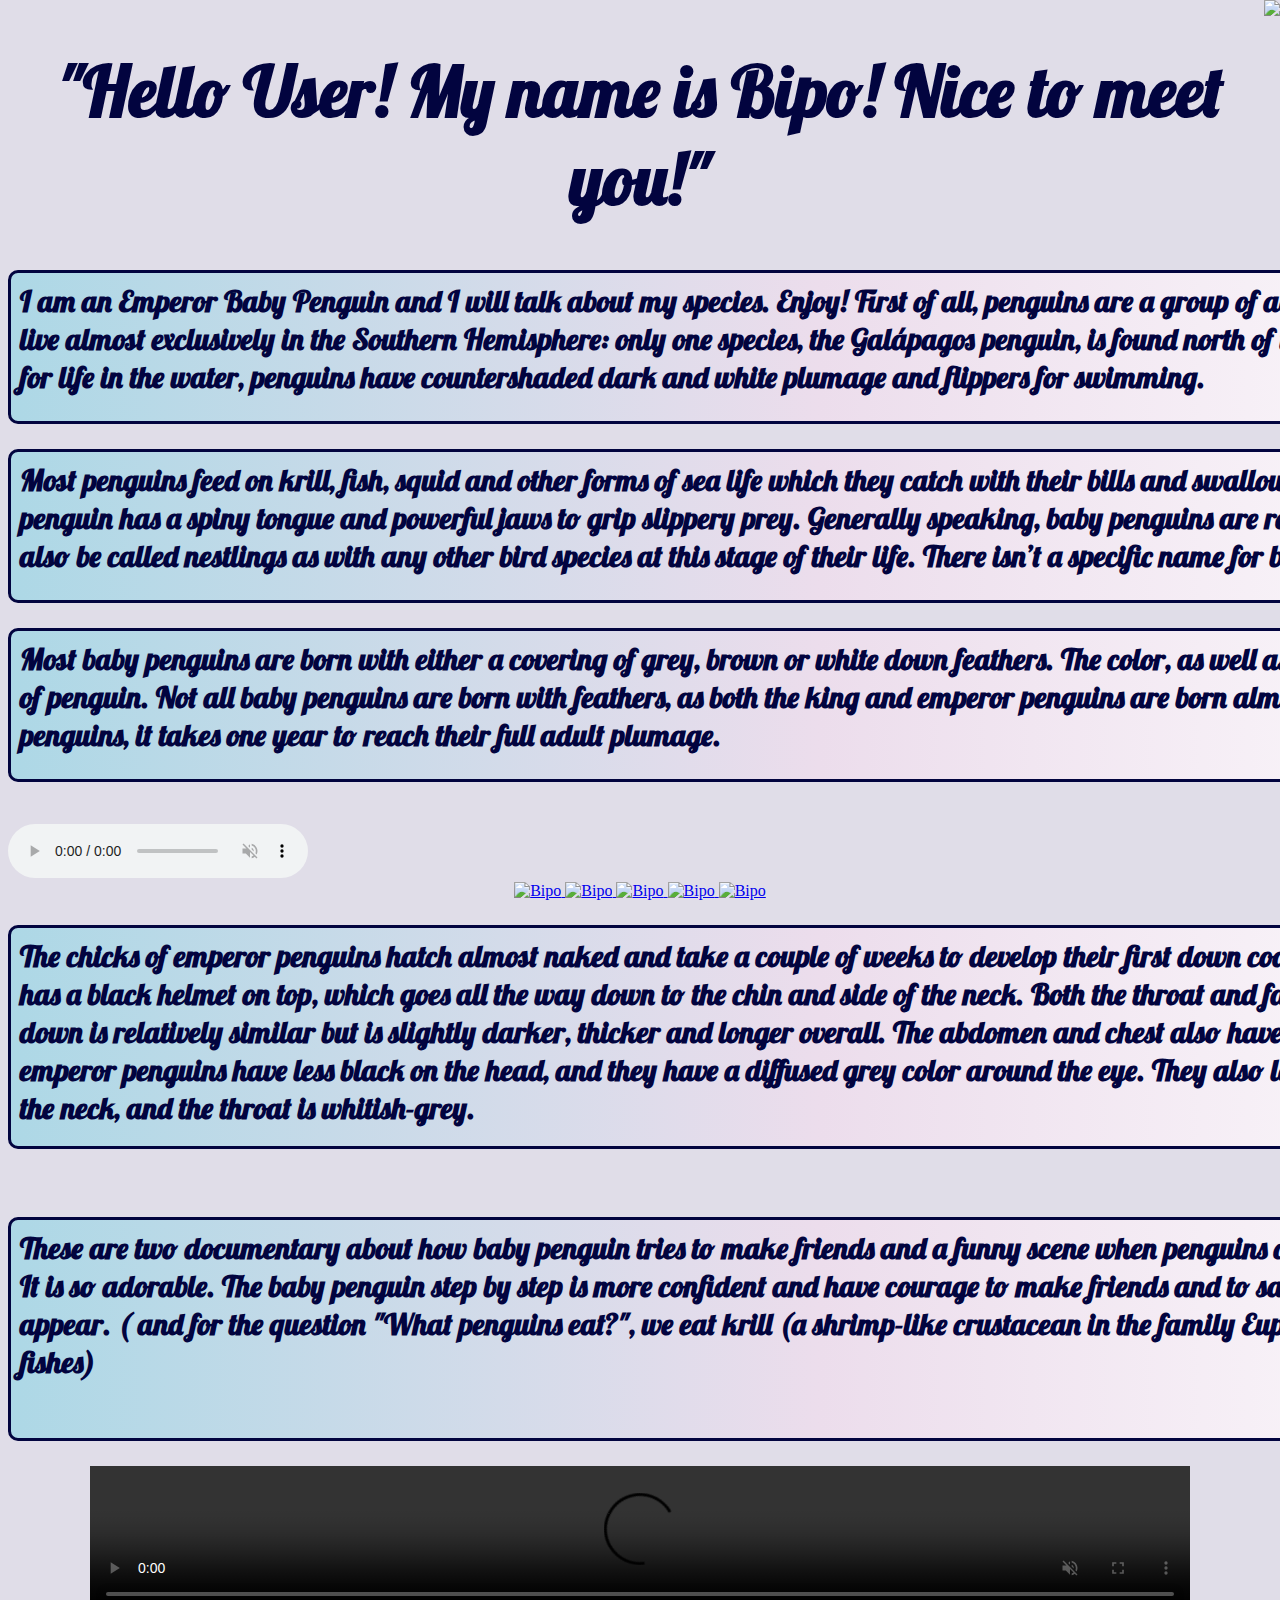
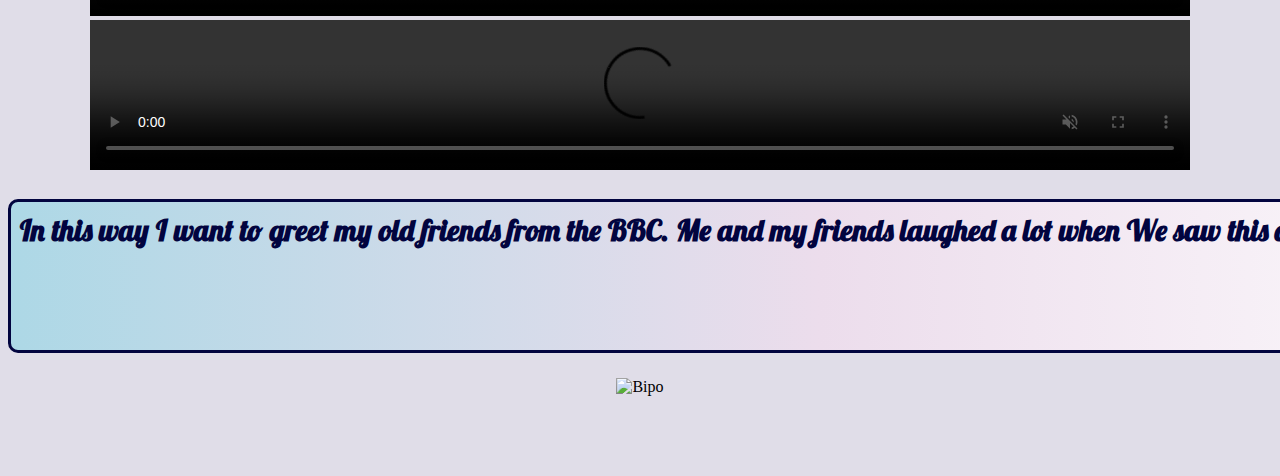
==== FrontEnd/page2.html @ c7d0c115 "Add files via upload" ====
<!DOCTYPE html>

<html>

<head>
    <title>P2 Let's meet Bipo</title>
    <meta name="viewport" content="width=device-width,initial-scale=1.0">
    <link rel="stylesheet" href="page2.css">
    <link href="https://fonts.googleapis.com/css2?family=Lobster&family=Oleo+Script:wght@700&family=Press+Start+2P&display=swap" rel="stylesheet">
</head>

<body>
    <h1 id="titlumeet">"Hello <label id="name">User</label>! My name is Bipo! Nice to meet you!"</h1>
    <img id="logo" src="/images/logopenguin.png">

    <h2>I am an Emperor Baby Penguin and I will talk about my species. Enjoy! First of all, penguins are a group of aquatic flightless birds. They live almost exclusively in the Southern Hemisphere: only one species, the Galápagos penguin, is found north of the Equator. Highly adapted for life in the water, penguins have countershaded dark and white plumage and flippers for swimming.</h2>
    <h2> Most penguins feed on krill, fish, squid and other forms of sea life which they catch with their bills and swallow it whole while swimming. A penguin has a spiny tongue and powerful jaws to grip slippery prey. Generally speaking, baby penguins are referred to as chicks. They can also be called nestlings as with any other bird species at this stage of their life. There isn’t a specific name for baby penguins.</h2>
    <h2>Most baby penguins are born with either a covering of grey, brown or white down feathers. The color, as well as the size, varies on the species of penguin. Not all baby penguins are born with feathers, as both the king and emperor penguins are born almost naked. For most penguins, it takes one year to reach their full adult plumage.</h2>

    <br>

    <audio controls autoplay muted loop>
        <source src="/songs/Nine Lives.mp3">
        <source src="/songs/Nine Lives.wav">
        This browser does not support HTML5 audio
    </audio>

    <br>
    <center>
    <a href="https://en.wikipedia.org/wiki/Penguin" target=_blank> 
    <img id="poza1" src="/images/babypenguin1.jpg" alt="Bipo" title="The Bipo Penguin">
    <img id="poza1" src="/images/babypenguin2.jpg" alt="Bipo" title="The Bipo Penguin">
    <img id="poza1" src="/images/babypenguin3.jpg" alt="Bipo" title="The Bipo Penguin">
    <img id="poza1" src="/images/babypenguin4.jpg" alt="Bipo" title="The Bipo Penguin">
    <img id="poza1" src="/images/babypenguin5.jpg" alt="Bipo" title="The Bipo Penguin">
    </a>
    </center>

    <h2 id="abc">The chicks of emperor penguins hatch almost naked and take a couple of weeks to develop their first down coat, which is grey. The head has a black helmet on top, which goes all the way down to the chin and side of the neck. Both the throat and face are white. The second down is relatively similar but is slightly darker, thicker and longer overall. The abdomen and chest also have a brownish wash. Juvenile emperor penguins have less black on the head, and they have a diffused grey color around the eye. They also lack the yellow tinge under the neck, and the throat is whitish-grey.</h2>
    
    <br>

    <h2 id="abc"> These are two documentary about how baby penguin tries to make friends and a funny scene when penguins chicks are rescued by "hero". It is so adorable. The baby penguin step by step is more confident and have courage to make friends and to save they when an enemy appear. ( and for the question "What penguins eat?", we eat krill (a shrimp-like crustacean in the family Euphausiidae), squids and fishes) </h2>

    <center>
    <video controls muted loop width="1100"> 
        <source src="/videoclipuri/Video1 Baby Penguin Tries To Make Friends _ BBC Earth.mp4">
        <source src="/videoclipuri/Video1 Baby Penguin Tries To Make Friends _ BBC Earth.mp4">
        <source src="/videoclipuri/Video1 Baby Penguin Tries To Make Friends _ BBC Earth.mp4">
        This browser does not support HTML5 audio
    </video>

    <video controls muted loop width="1100"> 
        <source src="/videoclipuri/Video2 Penguin chicks rescued by unlikely hero _ BBC Earth.mp4">
        <source src="/videoclipuri/Video2 Penguin chicks rescued by unlikely hero _ BBC Earth.mp4">
        <source src="/videoclipuri/Video2 Penguin chicks rescued by unlikely hero _ BBC Earth.mp4">
        This browser does not support HTML5 audio
    </video>

</center>
    <h2>In this way I want to greet my old friends from the BBC. Me and my friends laughed a lot when We saw this article on Google. :) </h2>
    <center>
    <img src="/images/bbccamera.png" alt="Bipo" title="The Bipo Penguin" height="800">
</center>
    <br>
    <br>
    <br>
    <br>
  
    <script src="page2.js"></script>
</body>

</html>
---- FrontEnd/page2.css ----
Body{
    background-color:rgb(224, 221, 232);

}
#logo{
    height:100px;
    position: fixed;
    top: 0px;
    right: 0px;
}

#poza1{
    height:450px;
}

h1{
    font-family:Lobster, sans-serif;
    color:rgb(2, 4, 63);
    font-size: 70px;
    text-align: center;
}

h2{
    color:rgb(2, 4, 63);
    font-family:Lobster;
    border-style:solid;
    border-width: 3px;
   width: 1600px;
   height: 130px;
   font-size: 30px;
    border-color:rgb(2, 4, 63);
    border-radius: 10px;
    padding: 9px;
   
   margin-left: auto;
   margin-right: auto;
    background:linear-gradient(to left, white ,rgb(236, 221, 236), lightblue);
}


#abc{
    color:rgb(2, 4, 63);
    font-family:Lobster;
    border-style:solid;
    border-width: 3px;
   width: 1600px;
   height: 200px;
   font-size: 30px;
    border-color:rgb(2, 4, 63);
    border-radius: 10px;
    padding: 9px;
  
   margin-left: auto;
   margin-right: auto;
    background:linear-gradient(to left, white ,rgb(236, 221, 236), lightblue);  
}


text{
        color: rgb(2, 4, 63); 
        font-size:30px;
        font-family:Lobster;
    }


    button{
        background-color:lightblue; 
        color:rgb(2, 4, 63); 
        font-family:Lobster; 
        border-radius:5px; 
        height: 40px;
    }
    button:hover{
        background-color: rgb(227, 167, 227);
    }
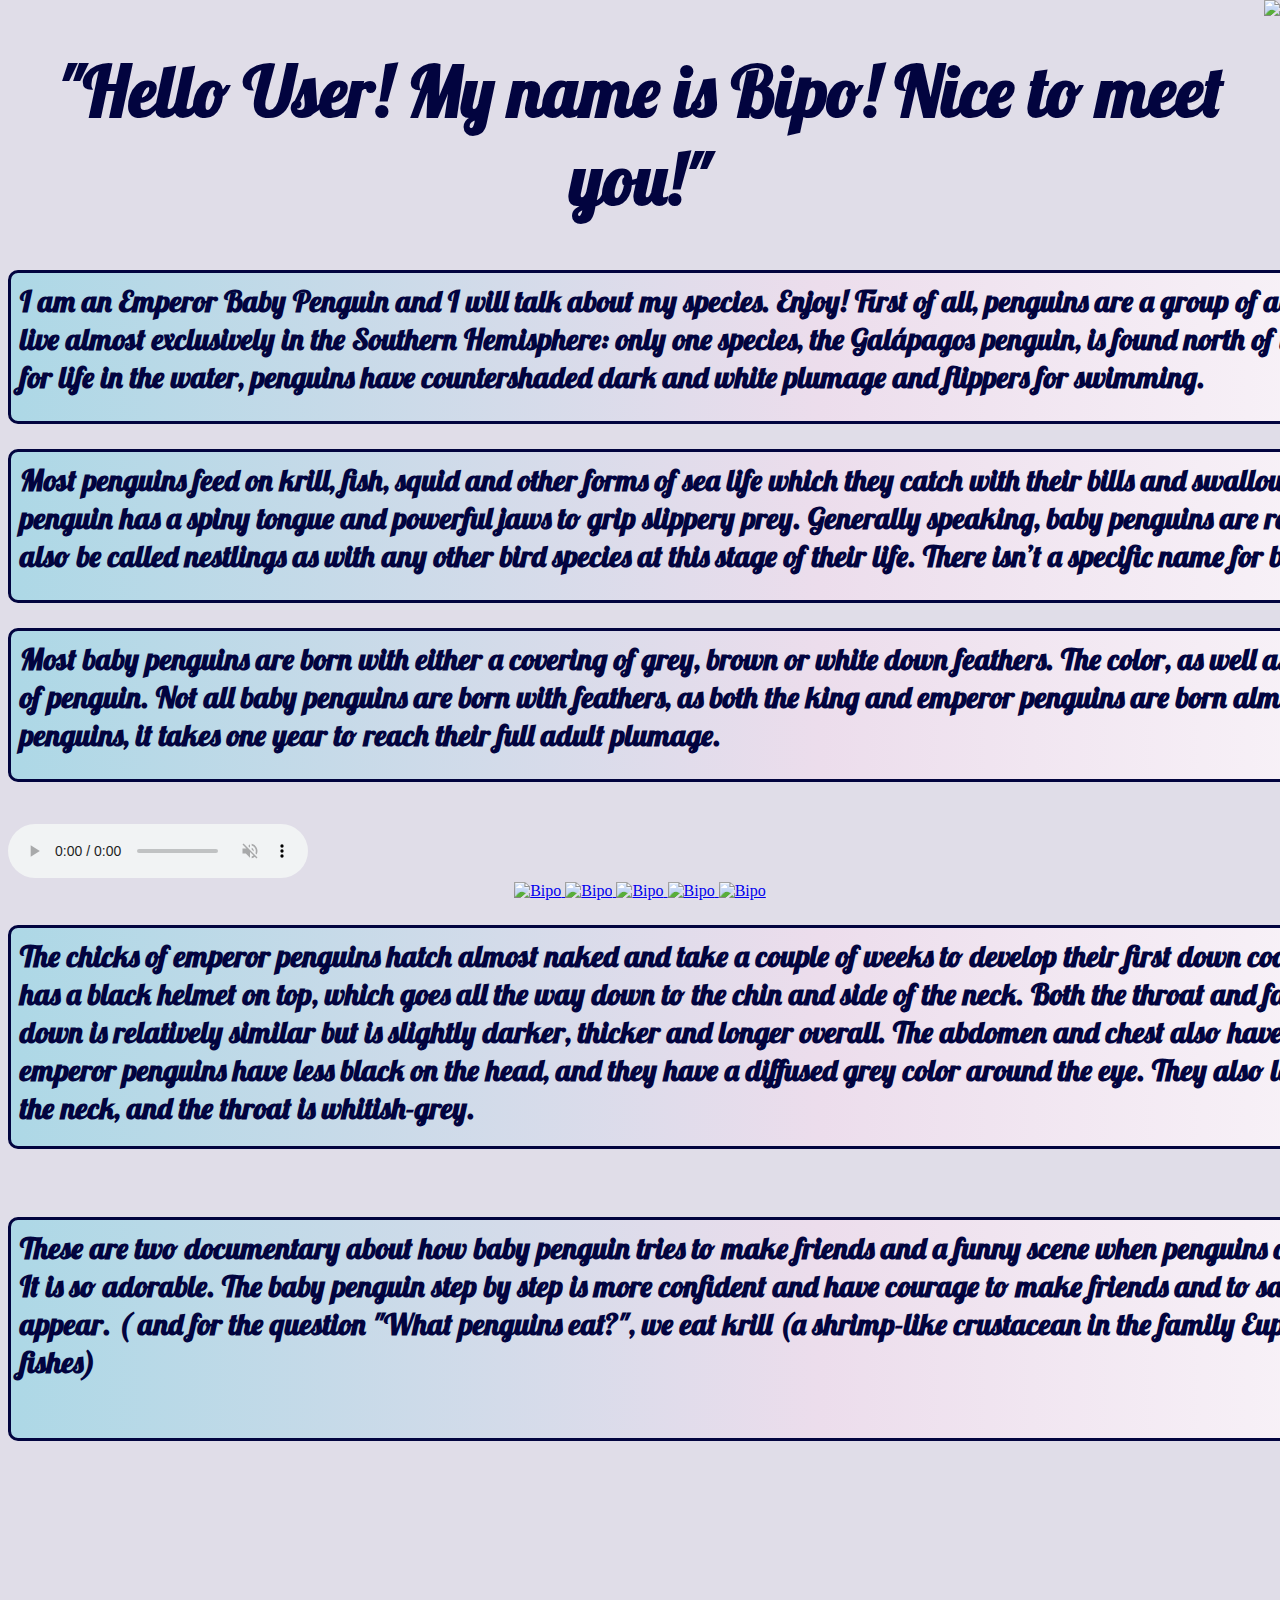
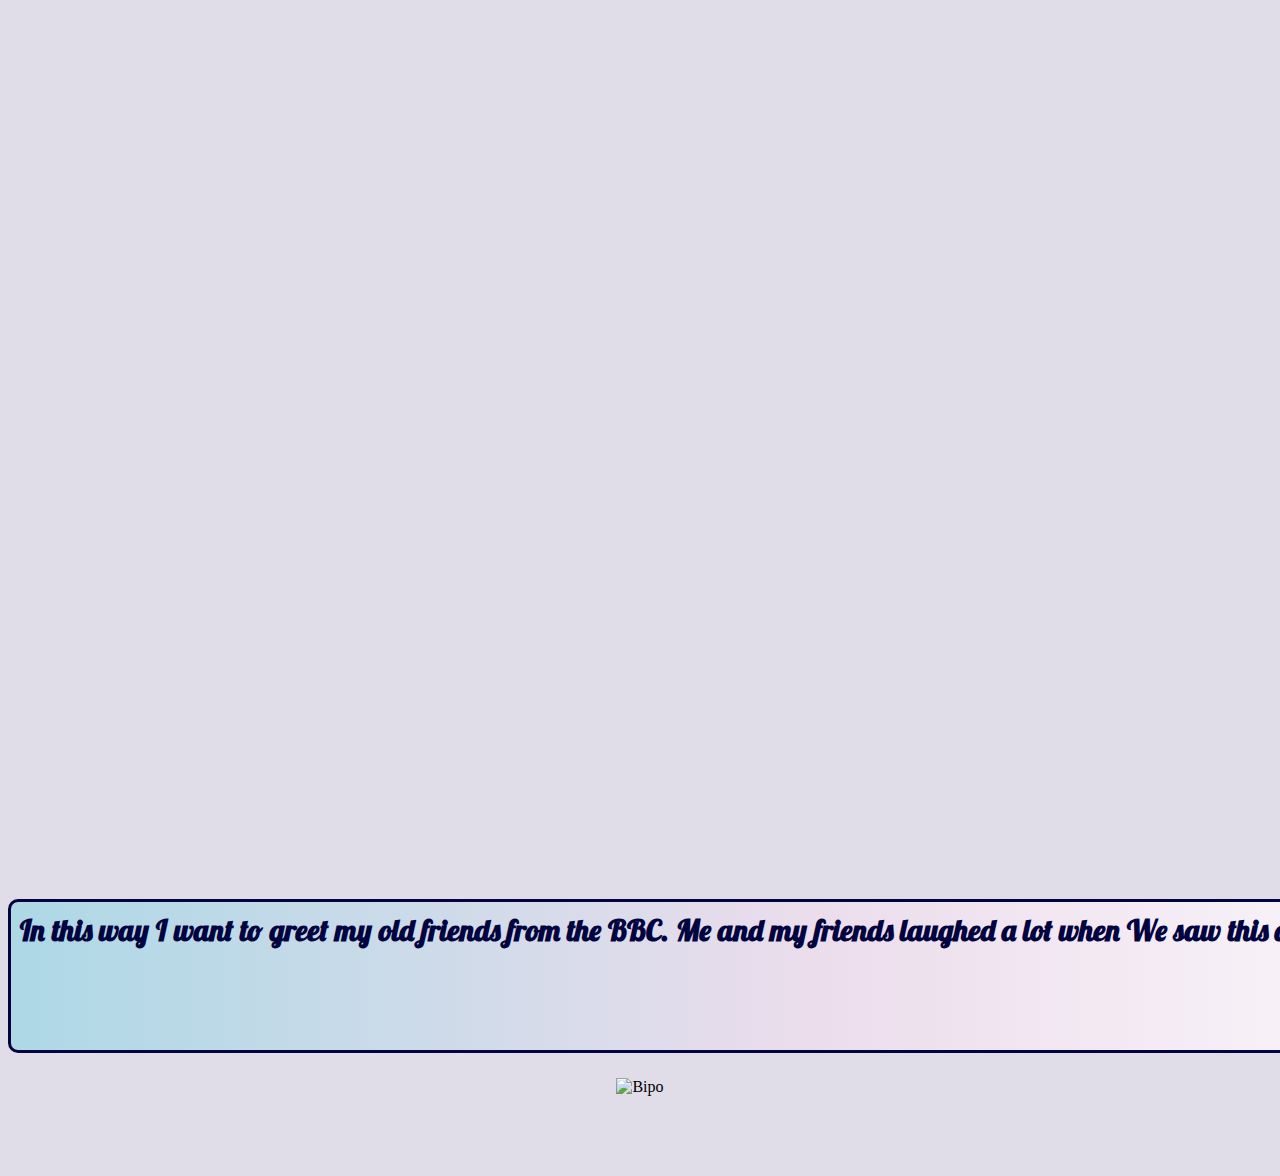
==== commit 8a229f7b: "Fixed videos" ====
--- a/FrontEnd/page2.html
+++ b/FrontEnd/page2.html
@@ -40,22 +40,12 @@
     
     <br>
 
-    <h2 id="abc"> These are two documentary about how baby penguin tries to make friends and a funny scene when penguins chicks are rescued by "hero". It is so adorable. The baby penguin step by step is more confident and have courage to make friends and to save they when an enemy appear. ( and for the question "What penguins eat?", we eat krill (a shrimp-like crustacean in the family Euphausiidae), squids and fishes) </h2>
+    <h2 id="abc"> These are two documentary about how baby penguin tries to make friends and a funny scene when penguins chicks are rescued by "hero". It is so adorable. The baby penguin step by step is more confident and have courage to make friends and to save them when an enemy appear. ( and for the question "What penguins eat?", we eat krill (a shrimp-like crustacean in the family Euphausiidae), squids and fishes) </h2>
 
     <center>
-    <video controls muted loop width="1100"> 
-        <source src="/videoclipuri/Video1 Baby Penguin Tries To Make Friends _ BBC Earth.mp4">
-        <source src="/videoclipuri/Video1 Baby Penguin Tries To Make Friends _ BBC Earth.mp4">
-        <source src="/videoclipuri/Video1 Baby Penguin Tries To Make Friends _ BBC Earth.mp4">
-        This browser does not support HTML5 audio
-    </video>
+        <iframe width="1100" height="500" src="https://www.youtube.com/embed/q3uXXh1sHcI" title="YouTube video player" frameborder="0" allow="accelerometer; autoplay; clipboard-write; encrypted-media; gyroscope; picture-in-picture; web-share" allowfullscreen></iframe>
 
-    <video controls muted loop width="1100"> 
-        <source src="/videoclipuri/Video2 Penguin chicks rescued by unlikely hero _ BBC Earth.mp4">
-        <source src="/videoclipuri/Video2 Penguin chicks rescued by unlikely hero _ BBC Earth.mp4">
-        <source src="/videoclipuri/Video2 Penguin chicks rescued by unlikely hero _ BBC Earth.mp4">
-        This browser does not support HTML5 audio
-    </video>
+        <iframe width="1100" height="500" src="https://www.youtube.com/embed/IvkfpgjBt5k" title="YouTube video player" frameborder="0" allow="accelerometer; autoplay; clipboard-write; encrypted-media; gyroscope; picture-in-picture; web-share" allowfullscreen></iframe>
 
 </center>
     <h2>In this way I want to greet my old friends from the BBC. Me and my friends laughed a lot when We saw this article on Google. :) </h2>
